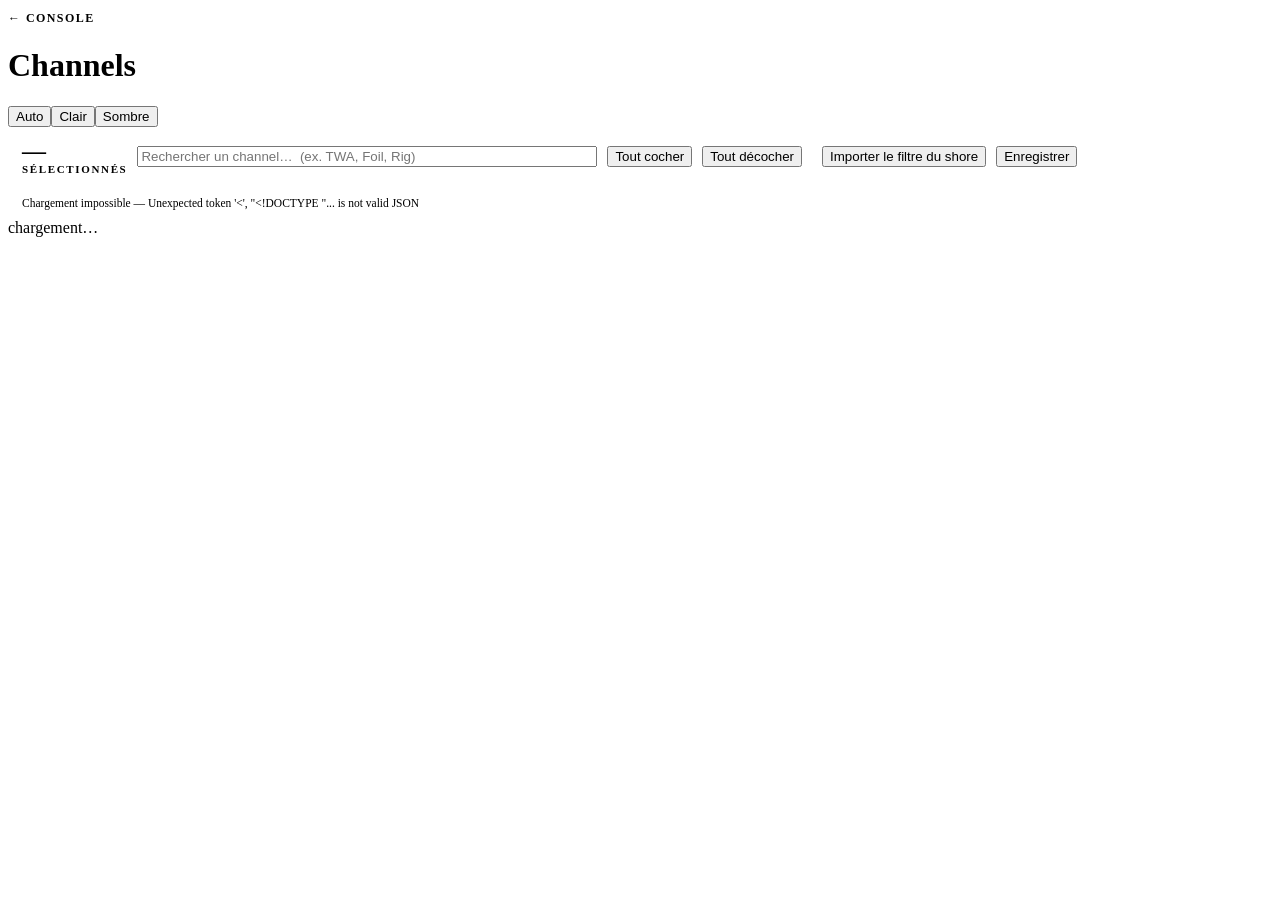
==== control/channels.html @ 72d0b174 "Console :4267 (channels catalogue from shore, status/power/update), memory limits, toolkit rebased o" ====
<!doctype html>
<html lang="fr">
<head>
<meta charset="utf-8">
<meta name="viewport" content="width=device-width, initial-scale=1">
<title>Channels — Onboard Data Analysis Console</title>
<link rel="stylesheet" href="/console.css">
<style>
  /* Specifique a cette page : la liste et sa colonne de recherche. */
  .bar{display:flex;gap:10px;align-items:center;flex-wrap:wrap;padding:12px 14px;
       border-bottom:1px solid var(--line);position:sticky;top:47px;background:var(--panel);z-index:4}
  .bar input[type="search"]{flex:1;min-width:220px;max-width:460px}
  .cnt{font-family:var(--cond);font-weight:800;font-size:24px;color:var(--accent);
       font-variant-numeric:tabular-nums;line-height:1}
  .cnt small{font-family:var(--cond);font-weight:700;font-size:11px;letter-spacing:.15em;
             color:var(--mut);text-transform:uppercase;display:block;margin-top:1px}
  .grp{border-bottom:1px solid var(--line)}
  .grp:last-child{border-bottom:none}
  .grp>summary{cursor:pointer;padding:9px 14px;display:flex;align-items:center;gap:10px;
               font-family:var(--mono);font-size:12px;list-style:none}
  .grp>summary::-webkit-details-marker{display:none}
  .grp>summary::before{content:"▸";color:var(--mut);font-family:var(--sans);width:10px}
  .grp[open]>summary::before{content:"▾"}
  .grp>summary:hover{background:var(--sunk)}
  .grp .tag{font-family:var(--cond);font-weight:700;font-size:11px;letter-spacing:.12em;
            text-transform:uppercase;color:var(--mut);margin-left:auto}
  .grp .tag b{color:var(--accent)}
  .items{display:grid;gap:1px 16px;grid-template-columns:repeat(auto-fill,minmax(310px,1fr));
         padding:4px 14px 12px 34px}
  /* Ce sont des <label>, donc ils heriteraient du text-transform:uppercase de la charte.
     Or la casse d'un nom de channel est significative : Boat.TWA n'est pas BOAT.TWA. */
  .ch{display:flex;align-items:center;gap:8px;padding:2px 4px;border-radius:5px;cursor:pointer;
      font-family:var(--mono);font-size:11.5px;color:var(--mut);min-width:0;
      text-transform:none;letter-spacing:0;font-weight:400;margin-bottom:0}
  .ch:hover{background:var(--sunk)}
  .ch input{width:auto;flex:none}
  .ch span{overflow:hidden;text-overflow:ellipsis;white-space:nowrap}
  .ch.on{color:var(--ink)}
  .ch mark{background:transparent;color:var(--accent);font-weight:600}
  .msg{padding:10px 14px;font-size:11.5px;color:var(--mut);border-bottom:1px solid var(--line)}
  .msg.err{color:var(--err)}
  a.back{color:var(--accent);text-decoration:none;font-family:var(--cond);font-weight:700;
         letter-spacing:.12em;text-transform:uppercase;font-size:12px}
</style>
</head>
<body>
<header>
  <a class="back" href="/">← Console</a>
  <h1>Channels</h1>
  <span class="grow"></span>
  <span class="theme" id="theme" role="group" aria-label="Theme">
    <button data-t="auto">Auto</button><button data-t="light">Clair</button><button data-t="dark">Sombre</button>
  </span>
</header>

<main>
  <section class="panel">
    <div class="bar">
      <span class="cnt"><span id="nsel">—</span><small>sélectionnés</small></span>
      <input type="search" id="q" placeholder="Rechercher un channel…  (ex. TWA, Foil, Rig)" spellcheck="false">
      <button id="selAll">Tout cocher</button>
      <button id="selNone">Tout décocher</button>
      <span class="grow"></span>
      <button id="fetch">Importer le filtre du shore</button>
      <button class="p" id="save">Enregistrer</button>
    </div>
    <div class="msg" id="msg"></div>
    <div id="list"><div class="empty">chargement…</div></div>
  </section>
</main>

<script>
const $ = i => document.getElementById(i);
const esc = s => s.replace(/[<&]/g, c => c === '<' ? '&lt;' : '&amp;');
const S = {tables: {}, selected: new Set(), cfg: null, q: ''};

// ── theme (identique a la console) ──────────────────────────────────────────
function applyTheme(t){
  if (t === 'auto') document.documentElement.removeAttribute('data-theme');
  else document.documentElement.setAttribute('data-theme', t);
  [...$('theme').children].forEach(b => b.setAttribute('aria-pressed', b.dataset.t === t));
}
$('theme').addEventListener('click', e => {
  const b = e.target.closest('button'); if (!b) return;
  try { localStorage.setItem('theme', b.dataset.t); } catch (_) {}
  applyTheme(b.dataset.t);
});
try { applyTheme(localStorage.getItem('theme') || 'auto'); } catch (_) { applyTheme('auto'); }

// ── donnees ─────────────────────────────────────────────────────────────────
async function load(){
  const [cat, cfg] = await Promise.all([
    fetch('/api/channels/catalog').then(r => r.json()),
    fetch('/api/config').then(r => r.json()),
  ]);
  S.cfg = cfg;
  S.tables = cat.tables && Object.keys(cat.tables).length
    ? cat.tables
    : {'sélection actuelle': cat.channels};   // pas encore de catalogue shore
  S.selected = new Set(cat.selected || []);
  const when = cat.fetched_at
    ? `Catalogue du shore récupéré le ${cat.fetched_at.replace('T', ' à ').replace('Z', ' UTC')}.`
    : (cat.configured
        ? "Aucun catalogue local pour l'instant — clique « Importer le filtre du shore »."
        : "SHORE_CHANNELS_URL n'est pas configuré sur la carte : import indisponible, tu peux quand même cocher/décocher la sélection existante.");
  msg(when);
  render();
}
function msg(t, err){ const m = $('msg'); m.textContent = t; m.className = 'msg' + (err ? ' err' : ''); }

// ── rendu ───────────────────────────────────────────────────────────────────
function match(name){ return !S.q || name.toLowerCase().includes(S.q); }
function hl(name){
  if (!S.q) return esc(name);
  const i = name.toLowerCase().indexOf(S.q);
  return esc(name.slice(0, i)) + '<mark>' + esc(name.slice(i, i + S.q.length)) + '</mark>' + esc(name.slice(i + S.q.length));
}
function render(){
  const names = Object.keys(S.tables).sort();
  let html = '', shown = 0;
  for (const t of names){
    const all = S.tables[t] || [];
    const vis = all.filter(match);
    if (!vis.length) continue;
    shown += vis.length;
    const on = all.filter(c => S.selected.has(c)).length;
    html += `<details class="grp"${S.q ? ' open' : (on ? ' open' : '')}>
      <summary>${esc(t)}
        <span class="tag"><b>${on}</b> / ${all.length}${S.q ? ` · ${vis.length} trouvé(s)` : ''}</span>
      </summary>
      <div class="items">` +
      vis.map(c => `<label class="ch${S.selected.has(c) ? ' on' : ''}">
          <input type="checkbox" data-c="${esc(c)}"${S.selected.has(c) ? ' checked' : ''}>
          <span title="${esc(c)}">${hl(c)}</span></label>`).join('') +
      `</div></details>`;
  }
  $('list').innerHTML = html || `<div class="empty">aucun channel ne correspond à « ${esc(S.q)} »</div>`;
  $('nsel').textContent = S.selected.size;
}

// Delegation : la liste est reconstruite a chaque frappe, on ne peut pas lier chaque case.
$('list').addEventListener('change', e => {
  const b = e.target.closest('input[type="checkbox"]'); if (!b) return;
  b.checked ? S.selected.add(b.dataset.c) : S.selected.delete(b.dataset.c);
  b.closest('.ch').classList.toggle('on', b.checked);
  const grp = b.closest('.grp');
  const t = grp.querySelector('summary').firstChild.textContent.trim();
  const all = S.tables[t] || [];
  grp.querySelector('.tag b').textContent = all.filter(c => S.selected.has(c)).length;
  $('nsel').textContent = S.selected.size;
});

let deb;
$('q').addEventListener('input', e => {
  clearTimeout(deb);
  deb = setTimeout(() => { S.q = e.target.value.trim().toLowerCase(); render(); }, 120);
});

// Tout cocher / decocher n'agit que sur ce qui est VISIBLE : avec une recherche active,
// c'est le seul comportement qui ne surprenne pas.
$('selAll').onclick = () => { forVisible(c => S.selected.add(c)); render(); };
$('selNone').onclick = () => { forVisible(c => S.selected.delete(c)); render(); };
function forVisible(fn){ Object.values(S.tables).forEach(l => l.filter(match).forEach(fn)); }

$('fetch').onclick = async () => {
  const b = $('fetch'); const t = b.textContent; b.disabled = true; b.textContent = '…';
  try {
    const r = await fetch('/api/channels/refresh', {method: 'POST'});
    const d = await r.json();
    if (!r.ok) throw new Error(d.detail || 'échec');
    msg(`Filtre du shore importé : ${d.count} channels, ${d.tables} tables.`);
    await load();
  } catch (e) { msg('Import impossible — ' + e.message, true); }
  finally { b.disabled = false; b.textContent = t; }
};

$('save').onclick = async () => {
  const b = $('save'); b.disabled = true; b.textContent = '…';
  try {
    const r = await fetch('/api/config', {
      method: 'POST', headers: {'Content-Type': 'application/json'},
      body: JSON.stringify({
        window_s: S.cfg.window_s, hz: S.cfg.hz,
        gcp_host: S.cfg.gcp_host || null, gcp_port: S.cfg.gcp_port || null,
        all_channels: S.selected.size === 0,
        needed_channels: [...S.selected].sort(),
      }),
    });
    const d = await r.json();
    if (!r.ok) throw new Error(d.detail || 'échec');
    msg(`Enregistré (version ${d.version}) — ${S.selected.size} channels, appliqué à chaud.`);
  } catch (e) { msg('Enregistrement impossible — ' + e.message, true); }
  finally { b.disabled = false; b.textContent = 'Enregistrer'; }
};

load().catch(e => msg('Chargement impossible — ' + e.message, true));
</script>
</body>
</html>
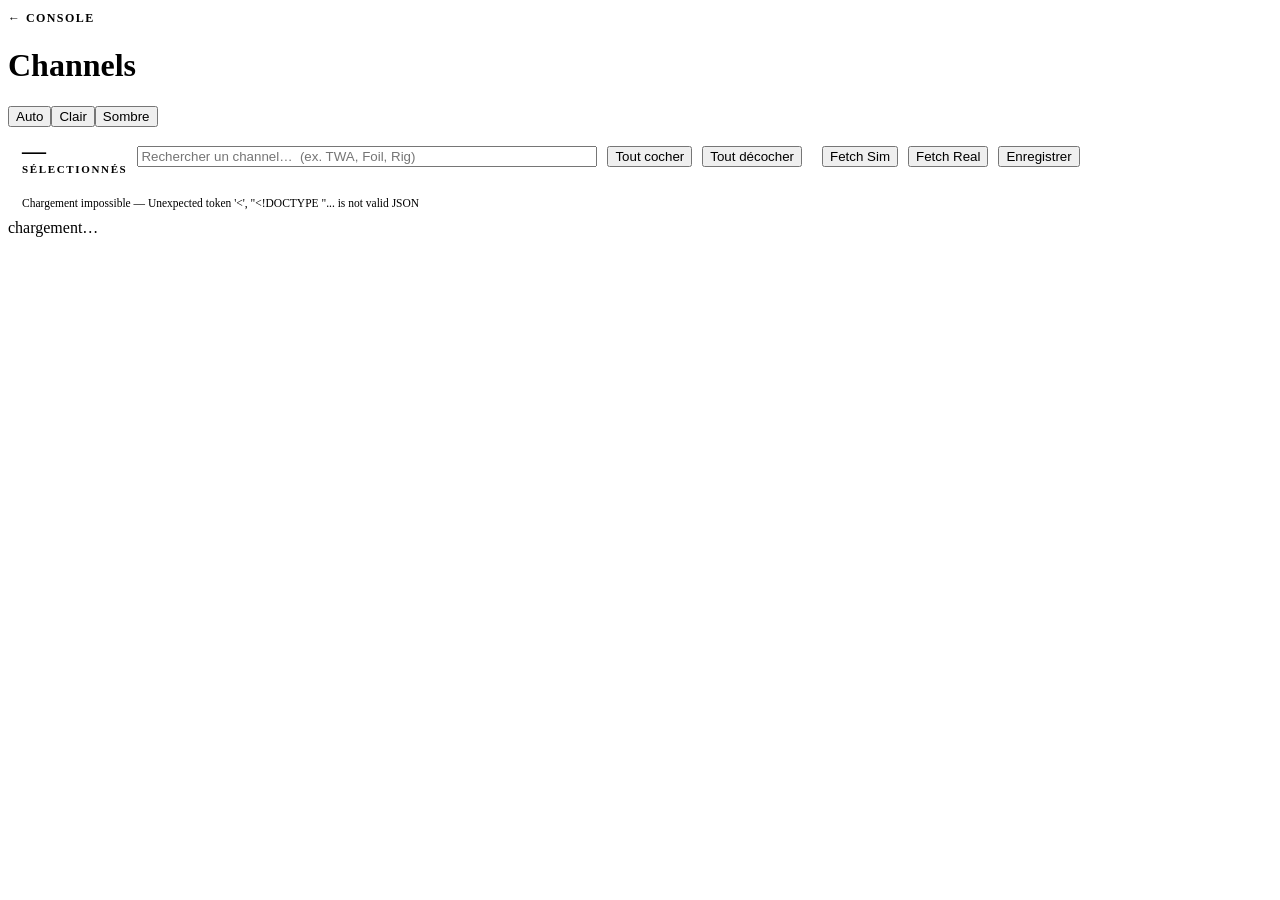
==== commit 6975c69f: "Console channels: Fetch Sim / Fetch Real (ac75sim / ac75 TOML from perf-nav :4444 channels.json)" ====
--- a/control/channels.html
+++ b/control/channels.html
@@ -3,7 +3,7 @@
 <head>
 <meta charset="utf-8">
 <meta name="viewport" content="width=device-width, initial-scale=1">
-<title>Channels — Onboard Data Analysis Console</title>
+<title>Channels — YODA</title>
 <link rel="stylesheet" href="/console.css">
 <style>
   /* Specifique a cette page : la liste et sa colonne de recherche. */
@@ -61,7 +61,8 @@
       <button id="selAll">Tout cocher</button>
       <button id="selNone">Tout décocher</button>
       <span class="grow"></span>
-      <button id="fetch">Importer le filtre du shore</button>
+      <button id="fetchSim" data-src="sim" title="Catalogue = ac75_sim_full.toml (perf-nav :4444)">Fetch Sim</button>
+      <button id="fetchReal" data-src="real" title="Catalogue = ac75_full.toml (perf-nav :4444)">Fetch Real</button>
       <button class="p" id="save">Enregistrer</button>
     </div>
     <div class="msg" id="msg"></div>
@@ -98,10 +99,11 @@
     ? cat.tables
     : {'sélection actuelle': cat.channels};   // pas encore de catalogue shore
   S.selected = new Set(cat.selected || []);
+  const label = {sim: 'Sim', real: 'Real'}[cat.variant] || 'shore';
   const when = cat.fetched_at
-    ? `Catalogue du shore récupéré le ${cat.fetched_at.replace('T', ' à ').replace('Z', ' UTC')}.`
+    ? `Catalogue ${label} récupéré le ${cat.fetched_at.replace('T', ' à ').replace('Z', ' UTC')}.`
     : (cat.configured
-        ? "Aucun catalogue local pour l'instant — clique « Importer le filtre du shore »."
+        ? "Aucun catalogue local pour l'instant — clique « Fetch Sim » ou « Fetch Real »."
         : "SHORE_CHANNELS_URL n'est pas configuré sur la carte : import indisponible, tu peux quand même cocher/décocher la sélection existante.");
   msg(when);
   render();
@@ -162,17 +164,21 @@
 $('selNone').onclick = () => { forVisible(c => S.selected.delete(c)); render(); };
 function forVisible(fn){ Object.values(S.tables).forEach(l => l.filter(match).forEach(fn)); }
 
-$('fetch').onclick = async () => {
-  const b = $('fetch'); const t = b.textContent; b.disabled = true; b.textContent = '…';
+// Fetch Sim / Fetch Real : remplace le catalogue affiche par le TOML correspondant du shore.
+// La selection cochee ne bouge pas tant qu'on n'a pas clique « Enregistrer ».
+async function fetchCatalog(b){
+  const t = b.textContent; b.disabled = true; b.textContent = '…';
   try {
-    const r = await fetch('/api/channels/refresh', {method: 'POST'});
+    const r = await fetch('/api/channels/refresh?source=' + b.dataset.src, {method: 'POST'});
     const d = await r.json();
     if (!r.ok) throw new Error(d.detail || 'échec');
-    msg(`Filtre du shore importé : ${d.count} channels, ${d.tables} tables.`);
     await load();
+    msg(`Catalogue ${t} importé (${d.toml || 'shore'}) : ${d.count} channels, ${d.tables} tables.`);
   } catch (e) { msg('Import impossible — ' + e.message, true); }
   finally { b.disabled = false; b.textContent = t; }
-};
+}
+$('fetchSim').onclick = e => fetchCatalog(e.currentTarget);
+$('fetchReal').onclick = e => fetchCatalog(e.currentTarget);
 
 $('save').onclick = async () => {
   const b = $('save'); b.disabled = true; b.textContent = '…';
